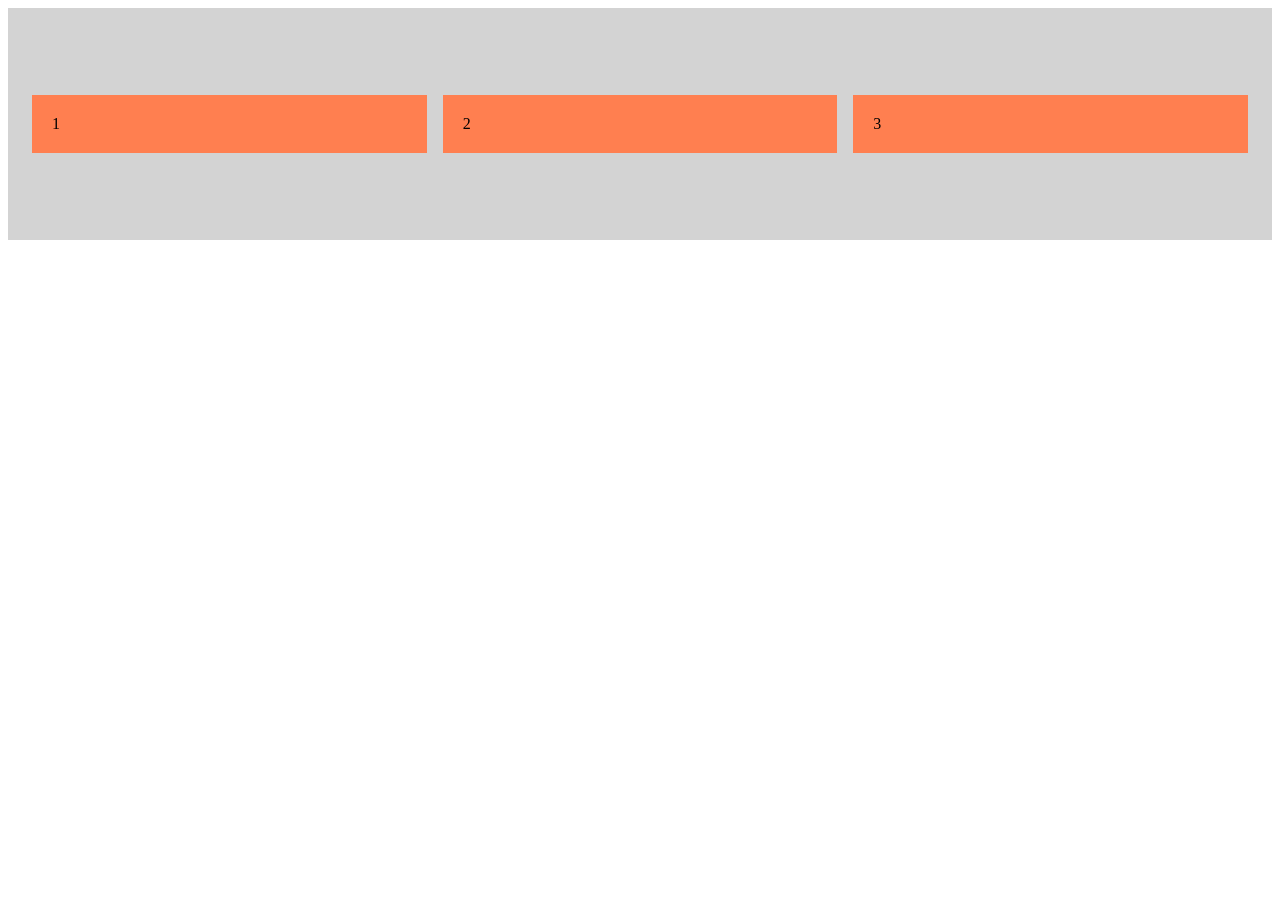
==== flexbox.html @ 40f4bc62 "mejora visual - cards de peliculas" ====
<!DOCTYPE html>
<html>
<head>
    <style>
        .contenedor {
            display: flex;
            background-color: lightgray;
            padding: 16px;
            flex-direction: row;
            align-items: center;
            justify-content: center;
            height: 200px;        
        }
        .caja {
            background-color: coral;
            padding: 20px;
            margin: 8px;
            flex: 1;
        }
    </style>
</head>
<body>
    <div class="contenedor">
        <div class="caja">1</div>
        <div class="caja">2</div>
        <div class="caja">3</div>
    </div>
</body>
</html>
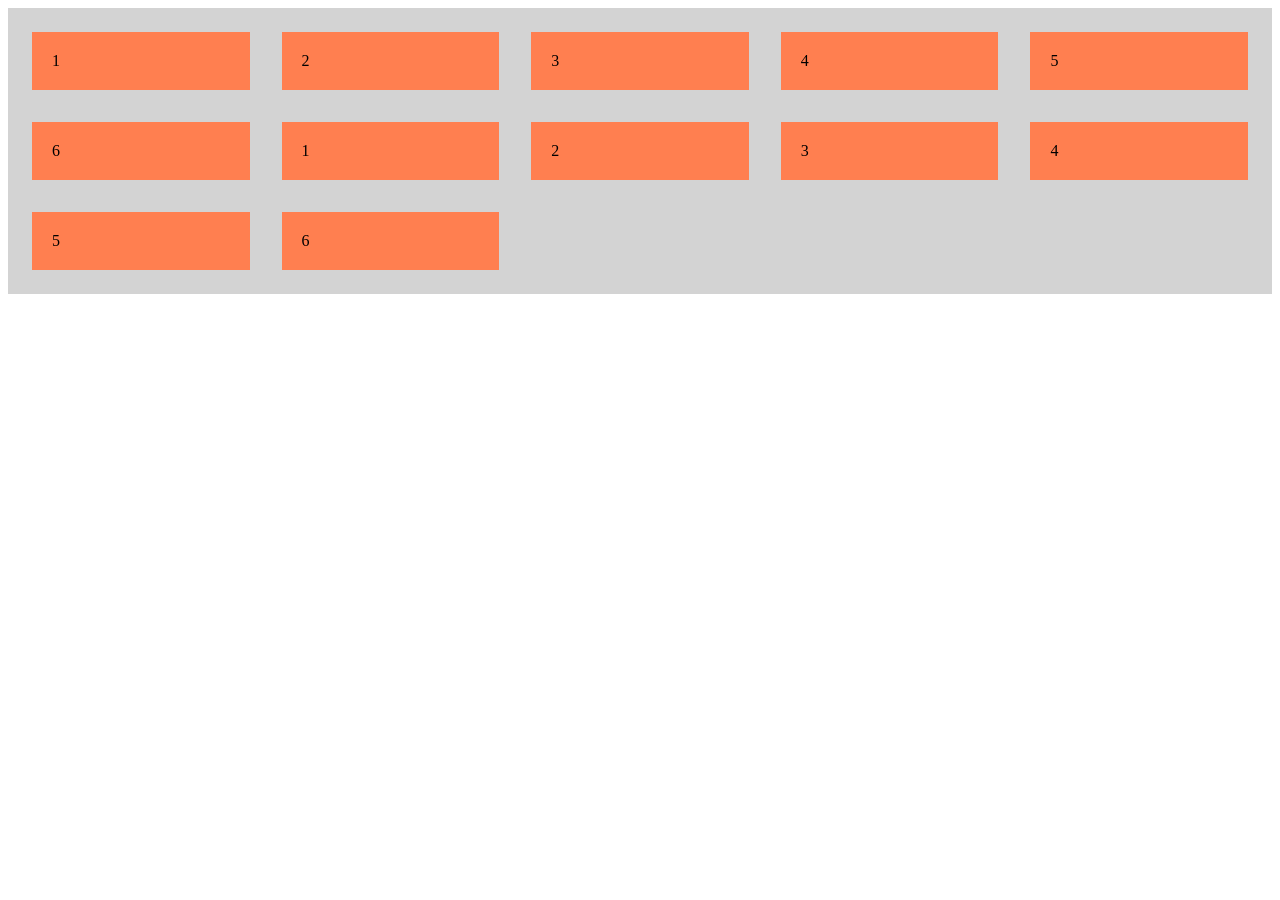
==== commit 3bbca7f7: "mejoras visuales CSS" ====
--- a/flexbox.html
+++ b/flexbox.html
@@ -3,14 +3,13 @@
 <head>
     <style>
         .contenedor {
-            display: flex;
-            background-color: lightgray;
-            padding: 16px;
-            flex-direction: row;
-            align-items: center;
-            justify-content: center;
-            height: 200px;        
-        }
+        display: grid;
+        grid-template-columns: repeat(auto-fill, minmax(200px, 3fr));
+        gap: 16px;
+        padding: 16px;
+        background-color: lightgray;
+        }     
+        
         .caja {
             background-color: coral;
             padding: 20px;
@@ -24,6 +23,15 @@
         <div class="caja">1</div>
         <div class="caja">2</div>
         <div class="caja">3</div>
+        <div class="caja">4</div>
+        <div class="caja">5</div>
+        <div class="caja">6</div>
+        <div class="caja">1</div>
+        <div class="caja">2</div>
+        <div class="caja">3</div>
+        <div class="caja">4</div>
+        <div class="caja">5</div>
+        <div class="caja">6</div>
     </div>
 </body>
 </html>
